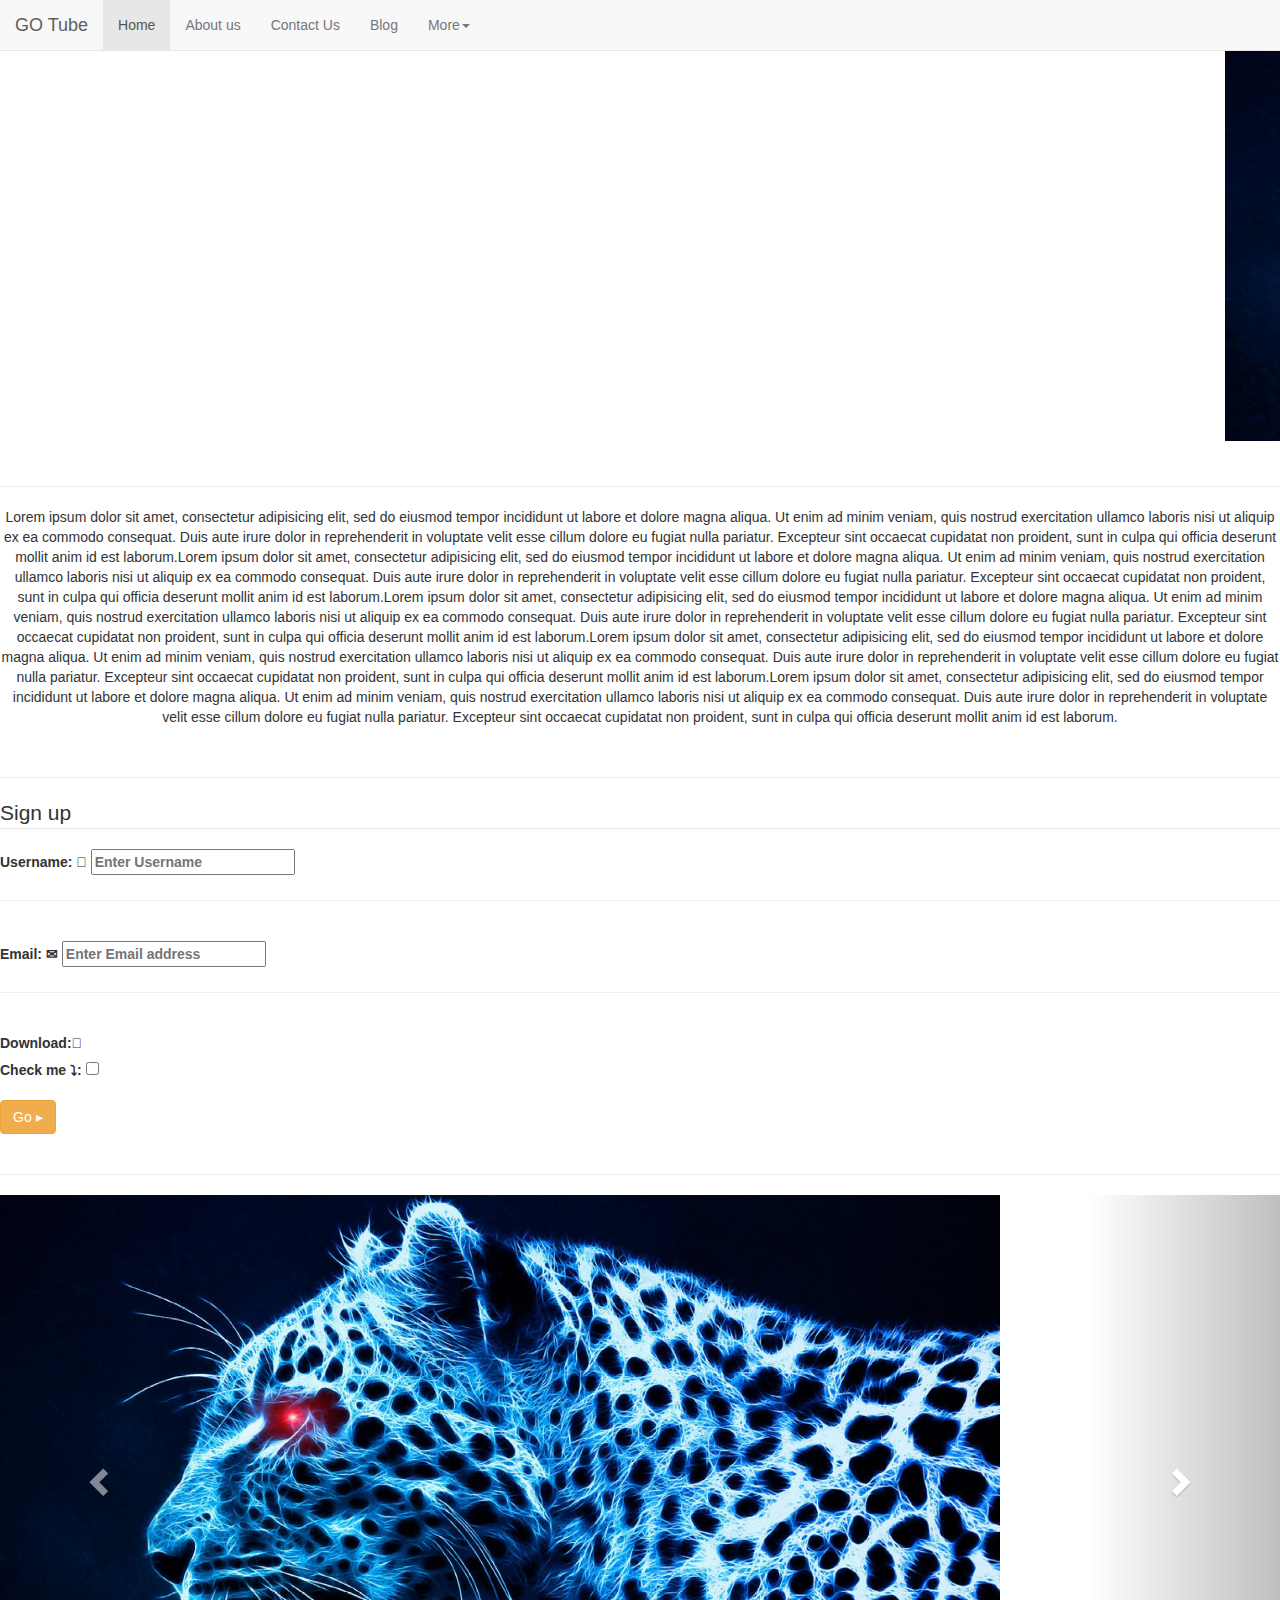
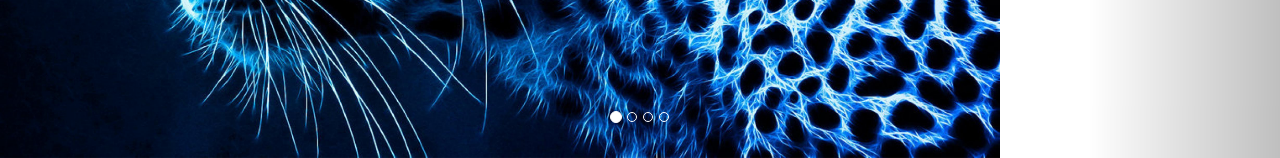
==== KAGOIYO WILLIAM-BOOTSTRAP/INDEX3.HTML @ 3a935914 "new" ====
<!DOCTYPE html>
<html>
<head>

	<title>BOOTSTRAP CLASS</title>

  <link rel="stylesheet" type="text/css" href="css/bootstrap.css">

  <script type="text/javascript" src="js/jquery.min.js"></script>

  <script type="text/javascript" src="js/bootstrap.min.js"></script>

  <meta charset="utf-8">
  
  <meta name="viewport" content="width=device-width, initial-scale=1">

</head>
<body>

  <nav class="navbar navbar-default navbar-fixed-top">

   <div class="container-fluid">

    <div class="navbar-header">

      <a class="navbar-brand" href="">GO Tube</a>	

    </div>

    <ul class="nav navbar-nav">

      <li class="active"><a href="">Home</a></li>
      <li><a href="#clone">About us</a></li>
      <li><a href="">Contact Us</a></li>
      <li><a href="">Blog</a></li>

      <li class="dropdown"><a class="dropdown-toggle" data-toggle="" href="">More<span class="caret"></span></a></li>

      <ul class="dropdown-menu">

       <li><a href="">Games</a></li>
       <li><a href="">Prizes</a></li>
       <li><a href="">Offers</a></li>
       <li><a href="">Cart</a></li>

     </ul>

   </ul>

 </div>

</nav>

<b><hr></b>

<div>

  <marquee><img src="pictures/WallpaperStudio10-62822.jpg" height="400" width="1000"><img src="pictures/WallpaperStudio10-72134.jpg" height="400" width="1000"><img src="pictures/WallpaperStudio10-19811.jpg" width="1000" height="400"><img src="pictures/WallpaperStudio10-52994.jpg" width="1000" height="400"><img src="pictures/WallpaperStudio10-62580.jpg" height="400" width="1000"></marquee>

</div>

<br>

<b><hr></b>

<div id="clone">

  <p><center>Lorem ipsum dolor sit amet, consectetur adipisicing elit, sed do eiusmod
    tempor incididunt ut labore et dolore magna aliqua. Ut enim ad minim veniam,
    quis nostrud exercitation ullamco laboris nisi ut aliquip ex ea commodo
    consequat. Duis aute irure dolor in reprehenderit in voluptate velit esse
    cillum dolore eu fugiat nulla pariatur. Excepteur sint occaecat cupidatat non
    proident, sunt in culpa qui officia deserunt mollit anim id est laborum.Lorem ipsum dolor sit amet, consectetur adipisicing elit, sed do eiusmod
    tempor incididunt ut labore et dolore magna aliqua. Ut enim ad minim veniam,
    quis nostrud exercitation ullamco laboris nisi ut aliquip ex ea commodo
    consequat. Duis aute irure dolor in reprehenderit in voluptate velit esse
    cillum dolore eu fugiat nulla pariatur. Excepteur sint occaecat cupidatat non
    proident, sunt in culpa qui officia deserunt mollit anim id est laborum.Lorem ipsum dolor sit amet, consectetur adipisicing elit, sed do eiusmod
    tempor incididunt ut labore et dolore magna aliqua. Ut enim ad minim veniam,
    quis nostrud exercitation ullamco laboris nisi ut aliquip ex ea commodo
    consequat. Duis aute irure dolor in reprehenderit in voluptate velit esse
    cillum dolore eu fugiat nulla pariatur. Excepteur sint occaecat cupidatat non
    proident, sunt in culpa qui officia deserunt mollit anim id est laborum.Lorem ipsum dolor sit amet, consectetur adipisicing elit, sed do eiusmod
    tempor incididunt ut labore et dolore magna aliqua. Ut enim ad minim veniam,
    quis nostrud exercitation ullamco laboris nisi ut aliquip ex ea commodo
    consequat. Duis aute irure dolor in reprehenderit in voluptate velit esse
    cillum dolore eu fugiat nulla pariatur. Excepteur sint occaecat cupidatat non
    proident, sunt in culpa qui officia deserunt mollit anim id est laborum.Lorem ipsum dolor sit amet, consectetur adipisicing elit, sed do eiusmod
    tempor incididunt ut labore et dolore magna aliqua. Ut enim ad minim veniam,
    quis nostrud exercitation ullamco laboris nisi ut aliquip ex ea commodo
    consequat. Duis aute irure dolor in reprehenderit in voluptate velit esse
    cillum dolore eu fugiat nulla pariatur. Excepteur sint occaecat cupidatat non
  proident, sunt in culpa qui officia deserunt mollit anim id est laborum.</center></p>	


</div>

<br>

<b><hr></b>

<div id="#Contact">

	<form>

    <legend>Sign up</legend>

    <label>Username: <span class="glyphicon-user"></span>

      <input type="text" name="Username" placeholder="Enter Username"></label>

      <hr>

      <br>

      <label>Email: <span class="glyphicon-envelope"></span> 

        <input type="text" name="Email" placeholder="Enter Email address"></label>

        <hr>

        <br>

        <label>Download:<span class="glyphicon-download-alt"></span></label>

        <br>

        <div class="form-group has-error">

          <label>Check me &cudarrr;:

            <input type="checkbox" class="form-contorl">

          </label>

        </div>

        <button type="Submit" class="btn btn-warning">Go &rtrif;</button>

      </form>

    </div>

    <br>

    <b><hr></b>


    <div id="myCarousel" class="carousel slide" data-ride="carousel">

      <!-- Indicators -->

      <ol class="carousel-indicators">

        <li data-target="#myCarousel" data-slide-to="0" class="active"></li>

        <li data-target="#myCarousel" data-slide-to="1"></li>

        <li data-target="#myCarousel" data-slide-to="2"></li>

        <li data-target="#myCarousel" data-slide-to="3"></li>

      </ol>

      <!-- Wrapper for slides -->

      <div class="carousel-inner">

        <div class="item active">

          <img src="pictures/WallpaperStudio10-62822.jpg" height="400" width="1000" >

        </div>

        <div class="item">

          <img src="pictures/WallpaperStudio10-72134.jpg" height="400" width="1000" >

        </div>

        <div class="item">

          <img src="pictures/WallpaperStudio10-19811.jpg" height="400" width="1000">

        </div>

        <div class="item">

          <img src="pictures/WallpaperStudio10-62580.jpg" height="400" width="1000">

        </div>

      </div>

      <!-- Left and right controls -->

      <a class="left carousel-control" href="#myCarousel" data-slide="prev">

        <span class="glyphicon glyphicon-chevron-left"></span>

        <span class="sr-only">Previous</span>

      </a>

      <a class="right carousel-control" href="#myCarousel" data-slide="next">

        <span class="glyphicon glyphicon-chevron-right"></span>

        <span class="sr-only">Next</span>

      </a>

    </div>

<div id="footer">
  
</div>





  </body>


  </html>
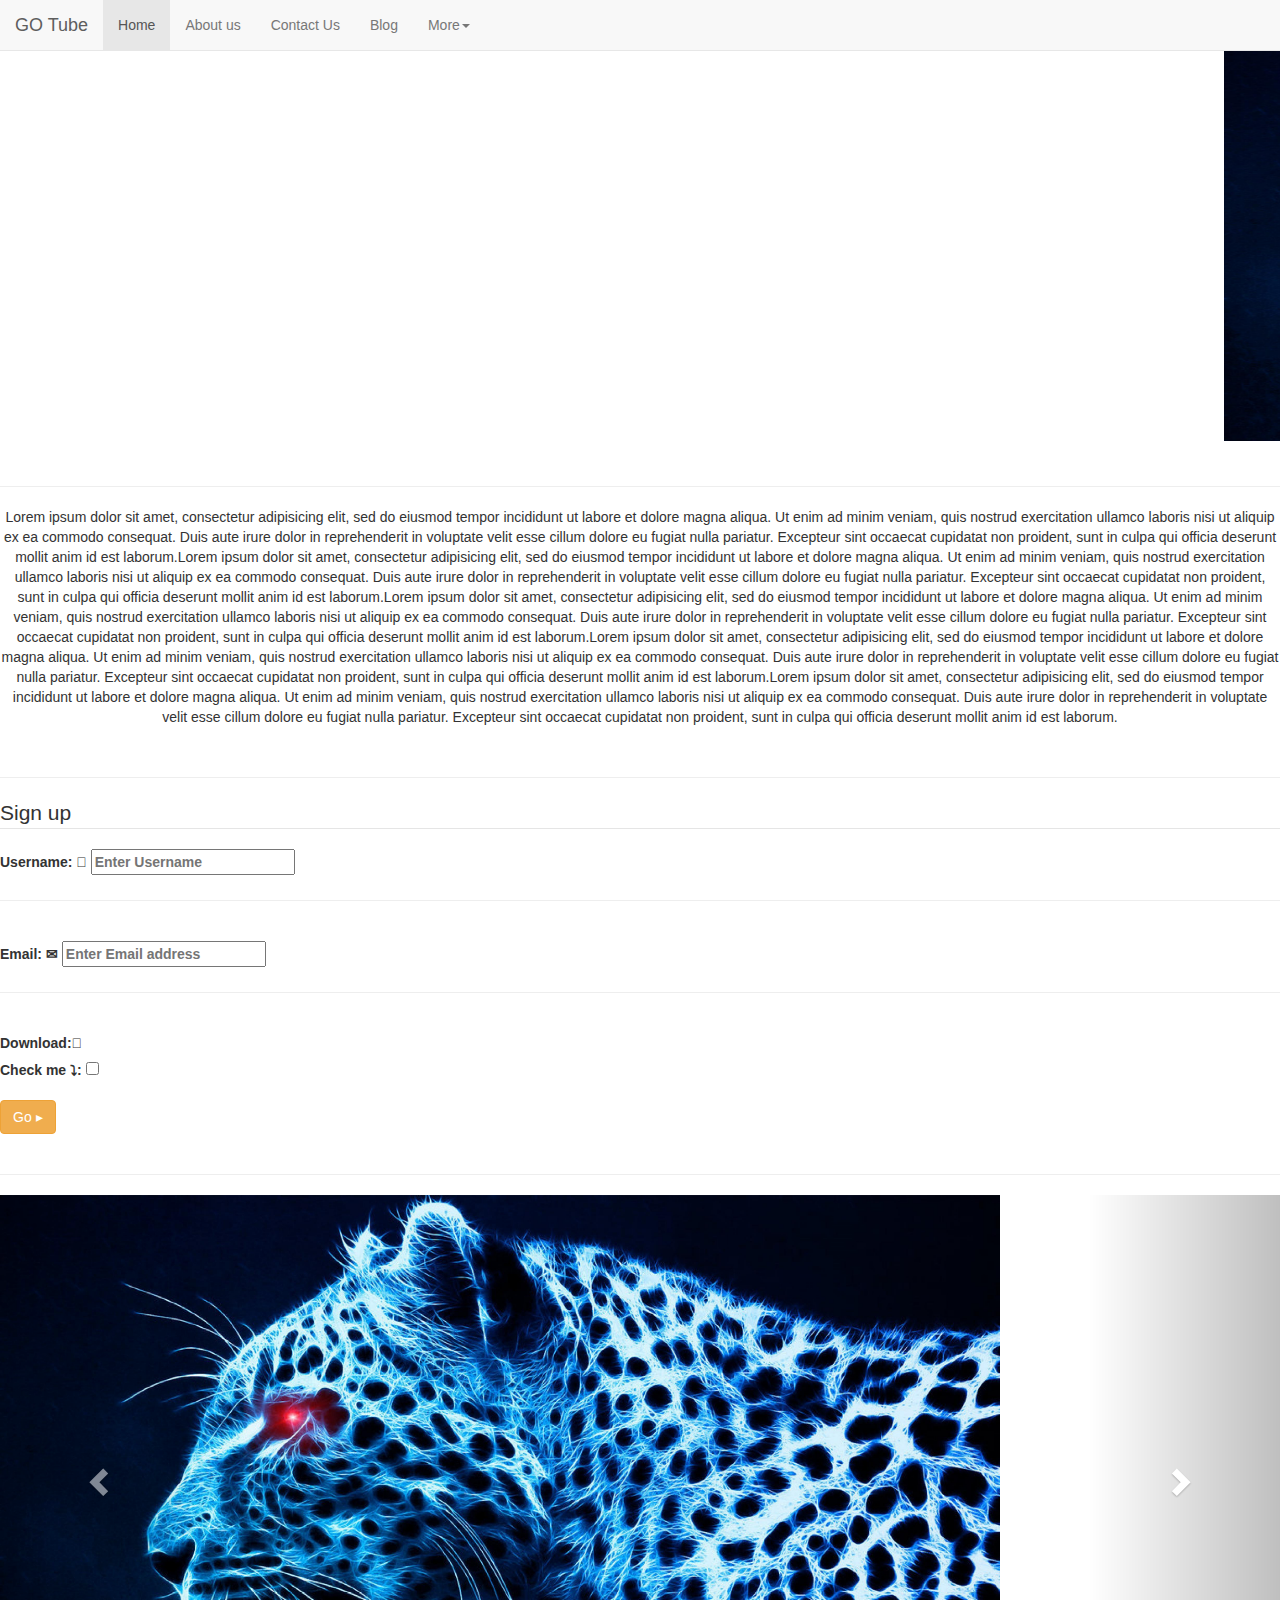
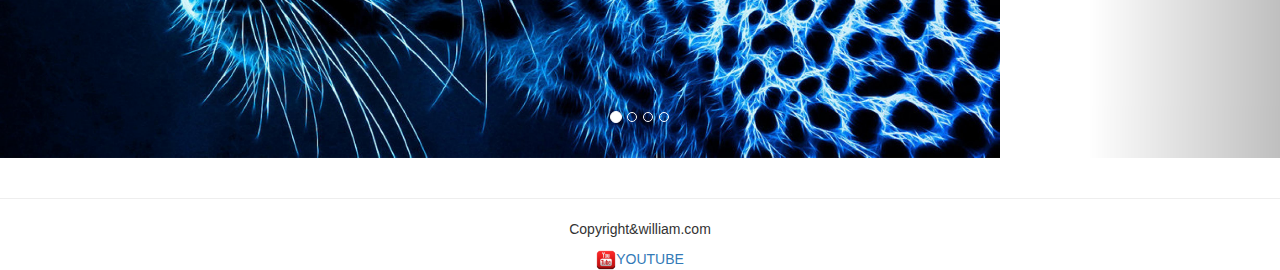
==== commit fbba30fd: "new" ====
--- a/KAGOIYO WILLIAM-BOOTSTRAP/INDEX3.HTML
+++ b/KAGOIYO WILLIAM-BOOTSTRAP/INDEX3.HTML
@@ -212,7 +212,16 @@
 
     </div>
 
+    <br>
+
+    <hr>
+
+    
 <div id="footer">
+
+  <center><p>Copyright&william.com</p></center>
+
+  <center><a href="https://www.youtube.com/"><img src="pictures/youtube-icon.png" height="20" width="20">YOUTUBE</a></center>
   
 </div>
 
